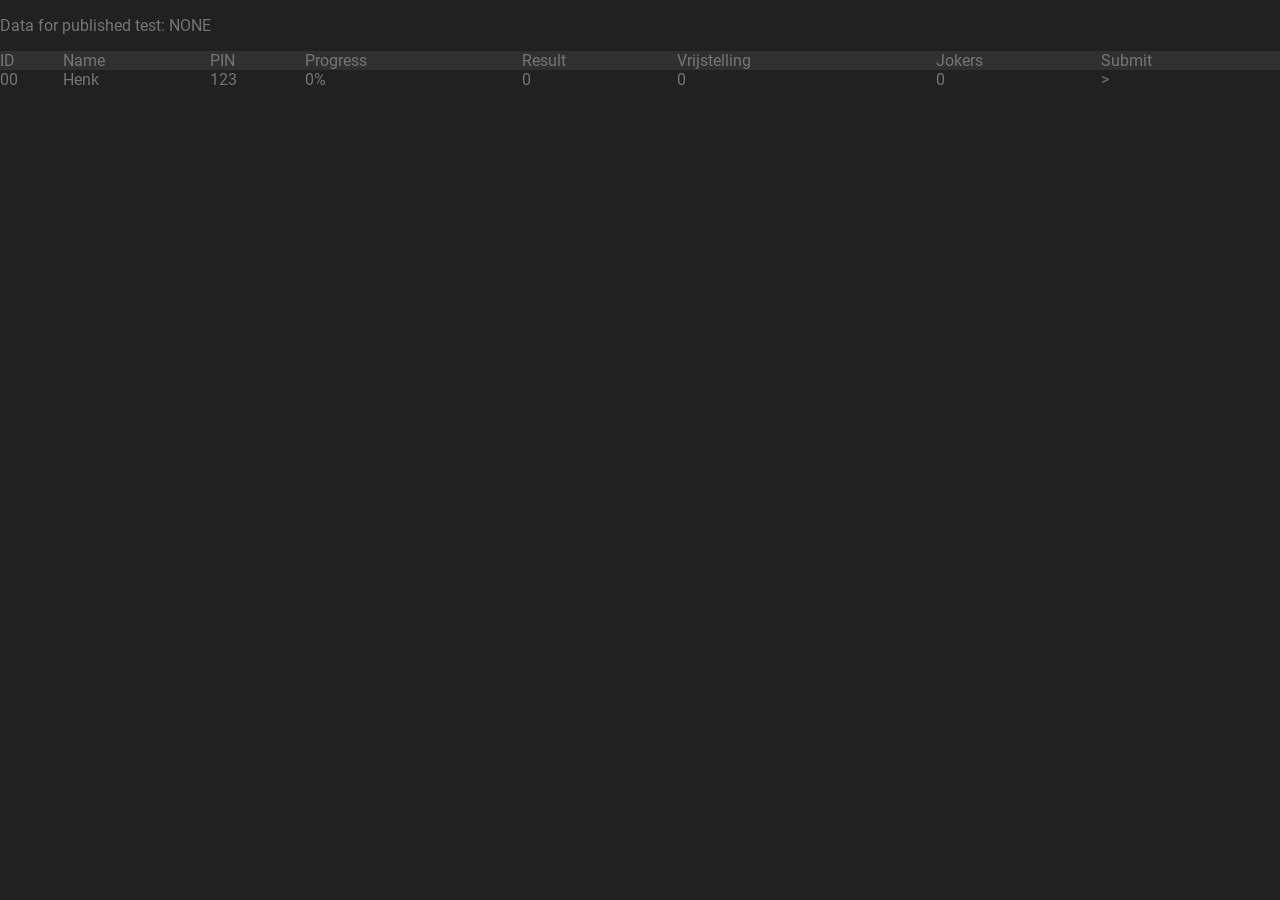
==== publishedtestdata.html @ 834fe492 "Result editor" ====
<!DOCTYPE html>
<html>
    <head>
        <title>
            WIDM Published Test Data
        </title>
        <link rel="stylesheet" href="style/testdata.css">
        <script src="script/testeditor.js"></script>
        <script src="script/load.js"></script>
        <script src="script/save.js"></script>
    </head>
    <body id="body">
        <div class="pubtestnameholder">
            Data for published test: <span id="pubtestname">NONE</span>
        </div>
        <div class="TB">
            <div class="TR head">
                <div class="TD">
                    ID
                </div>
                <div class="TD">
                    Name
                </div>
                <div class="TD">
                    PIN
                </div>
                <div class="TD">
                    Progress
                </div>
                <div class="TD">
                    Result
                </div>
                <div class="TD">
                    Vrijstelling
                </div>
                <div class="TD">
                    Jokers
                </div>
                <div class="TD">
                    Submit
                </div>
            </div>
            <div class="TR">
                <div class="TD">
                    00
                </div>
                <div class="TD">
                    Henk
                </div>
                <div class="TD">
                    123
                </div>
                <div class="TD">
                    0%
                </div>
                <div class="TD">
                    0
                </div>
                <div class="TD">
                    0
                </div>
                <div class="TD">
                    0
                </div>
                <div class="TD">
                    >
                </div>
            </div>
        </div>
    </body>
</html>
---- style/testdata.css ----
@font-face {
    font-family: 'ORCA';
    src: url(OCRAEXT.ttf);
    font-family: 'UbuntuC';
    src: url(Ubuntu-C.ttf);
    font-family: 'Roboto';
    src: url(Roboto-Regular.ttf);
}
#body {
    background-color: #212121;
    font-family: 'Roboto', sans-serif;
    color: #757575;
    font-size: 1em;
    width: 100%;
    height: 100%;
    margin: 0px;
    overflow: hidden;
}
.pubtestnameholder {
    margin-top: 1em;
    margin-bottom: 1em;
}
.TB {
    display: table;
    width: 100%;
}
.TR {
    display: table-row;
    transition: background-color .2s ease;
}
.TR:hover {
    background-color: #303030;
}
.TD {
    display: table-cell;
}
.head {
    background-color: #303030;
}
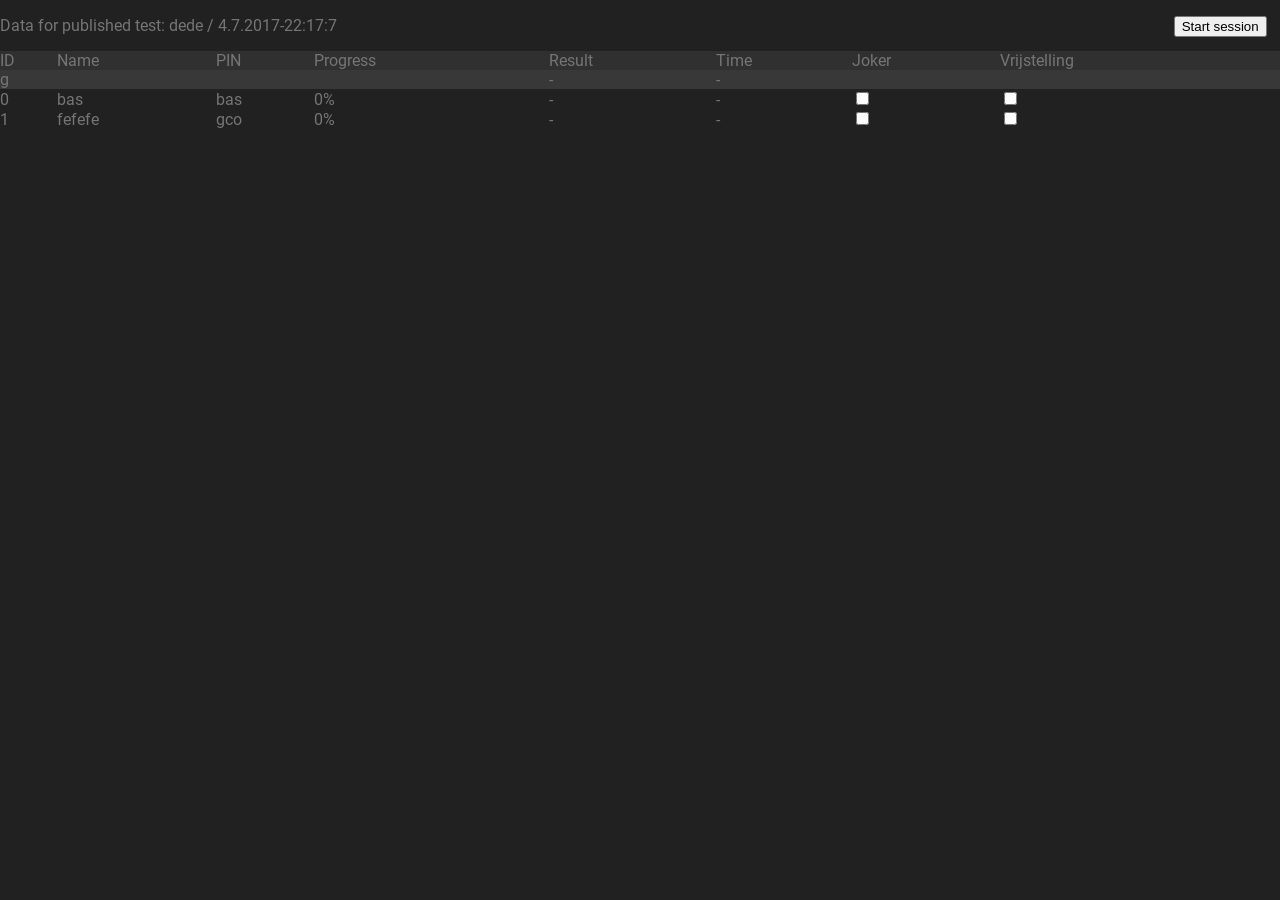
==== commit 4976ca38: "updated publishedtestdata" ====
--- a/publishedtestdata.html
+++ b/publishedtestdata.html
@@ -1,71 +1,49 @@
 <!DOCTYPE html>
 <html>
-    <head>
-        <title>
-            WIDM Published Test Data
-        </title>
-        <link rel="stylesheet" href="style/testdata.css">
-        <script src="script/testeditor.js"></script>
-        <script src="script/load.js"></script>
-        <script src="script/save.js"></script>
-    </head>
-    <body id="body">
-        <div class="pubtestnameholder">
-            Data for published test: <span id="pubtestname">NONE</span>
-        </div>
-        <div class="TB">
-            <div class="TR head">
-                <div class="TD">
-                    ID
-                </div>
-                <div class="TD">
-                    Name
-                </div>
-                <div class="TD">
-                    PIN
-                </div>
-                <div class="TD">
-                    Progress
-                </div>
-                <div class="TD">
-                    Result
-                </div>
-                <div class="TD">
-                    Vrijstelling
-                </div>
-                <div class="TD">
-                    Jokers
-                </div>
-                <div class="TD">
-                    Submit
-                </div>
+
+<head>
+    <title>
+        WIDM Published Test Data
+    </title>
+    <link rel="stylesheet" href="style/testdata.css">
+    <script src="script/publishedtestdata.js"></script>
+    <script src="script/load.js"></script>
+    <script src="script/save.js"></script>
+</head>
+
+<body id="body" onload="initPage();">
+    <button type="button" id="sessionButton" onclick="toggleSession();">Start session</button>
+    <div class="pubtestnameholder">
+        Data for published test: <span id="pubtestname">NONE</span>
+    </div>
+    <div class="TB" id="dataTable">
+        <div class="TR head">
+            <div class="TD">
+                ID
             </div>
-            <div class="TR">
-                <div class="TD">
-                    00
-                </div>
-                <div class="TD">
-                    Henk
-                </div>
-                <div class="TD">
-                    123
-                </div>
-                <div class="TD">
-                    0%
-                </div>
-                <div class="TD">
-                    0
-                </div>
-                <div class="TD">
-                    0
-                </div>
-                <div class="TD">
-                    0
-                </div>
-                <div class="TD">
-                    >
-                </div>
+            <div class="TD">
+                Name
+            </div>
+            <div class="TD">
+                PIN
+            </div>
+            <div class="TD">
+                Progress
+            </div>
+            <div class="TD">
+                Result
+            </div>
+            <div class="TD">
+                Time
+            </div>
+            <div class="TD">
+                Joker
+            </div>
+            <div class="TD">
+                Vrijstelling
             </div>
         </div>
-    </body>
+    </div>
+</body>
+
 </html>
--- a/style/testdata.css
+++ b/style/testdata.css
@@ -6,6 +6,7 @@
     font-family: 'Roboto';
     src: url(Roboto-Regular.ttf);
 }
+
 #body {
     background-color: #212121;
     font-family: 'Roboto', sans-serif;
@@ -16,24 +17,45 @@
     margin: 0px;
     overflow: hidden;
 }
+
 .pubtestnameholder {
     margin-top: 1em;
     margin-bottom: 1em;
 }
+
 .TB {
     display: table;
     width: 100%;
 }
+
 .TR {
     display: table-row;
     transition: background-color .2s ease;
 }
+
 .TR:hover {
     background-color: #303030;
 }
+
 .TD {
     display: table-cell;
 }
+
 .head {
     background-color: #303030;
 }
+
+.Group {
+    background-color: #383838;
+    transition: background-color .2s ease;
+}
+
+.Group:hover {
+    background-color: #2d5867;
+}
+
+#sessionButton {
+    display: block;
+    float: right;
+    margin-right: 1em;
+}
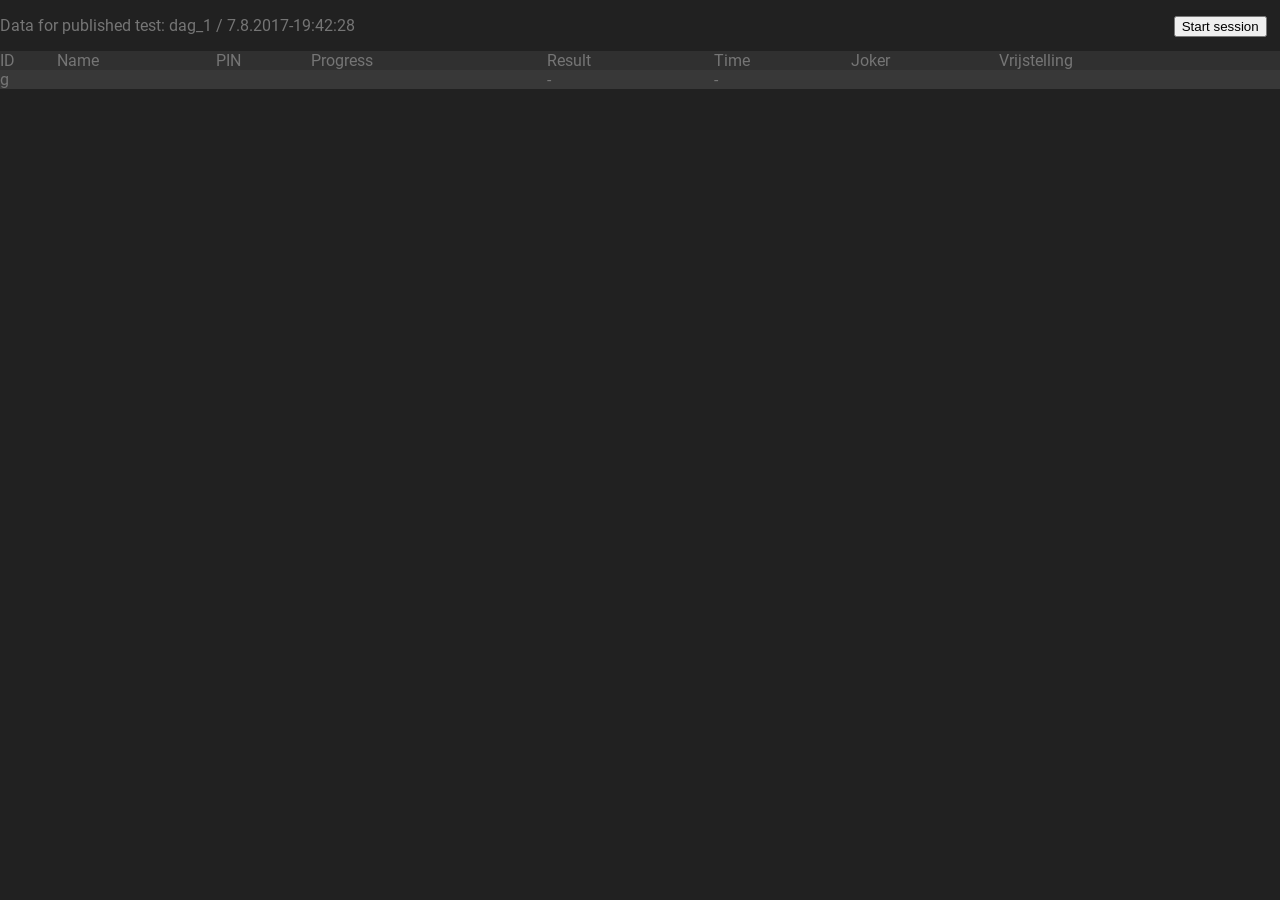
==== commit 6835787b: "background logo + favicons" ====
--- a/publishedtestdata.html
+++ b/publishedtestdata.html
@@ -5,6 +5,7 @@
     <title>
         WIDM Published Test Data
     </title>
+    <link rel="shortcut icon" type="image/png" href="images/favicon.png">
     <link rel="stylesheet" href="style/testdata.css">
     <script src="script/publishedtestdata.js"></script>
     <script src="script/load.js"></script>
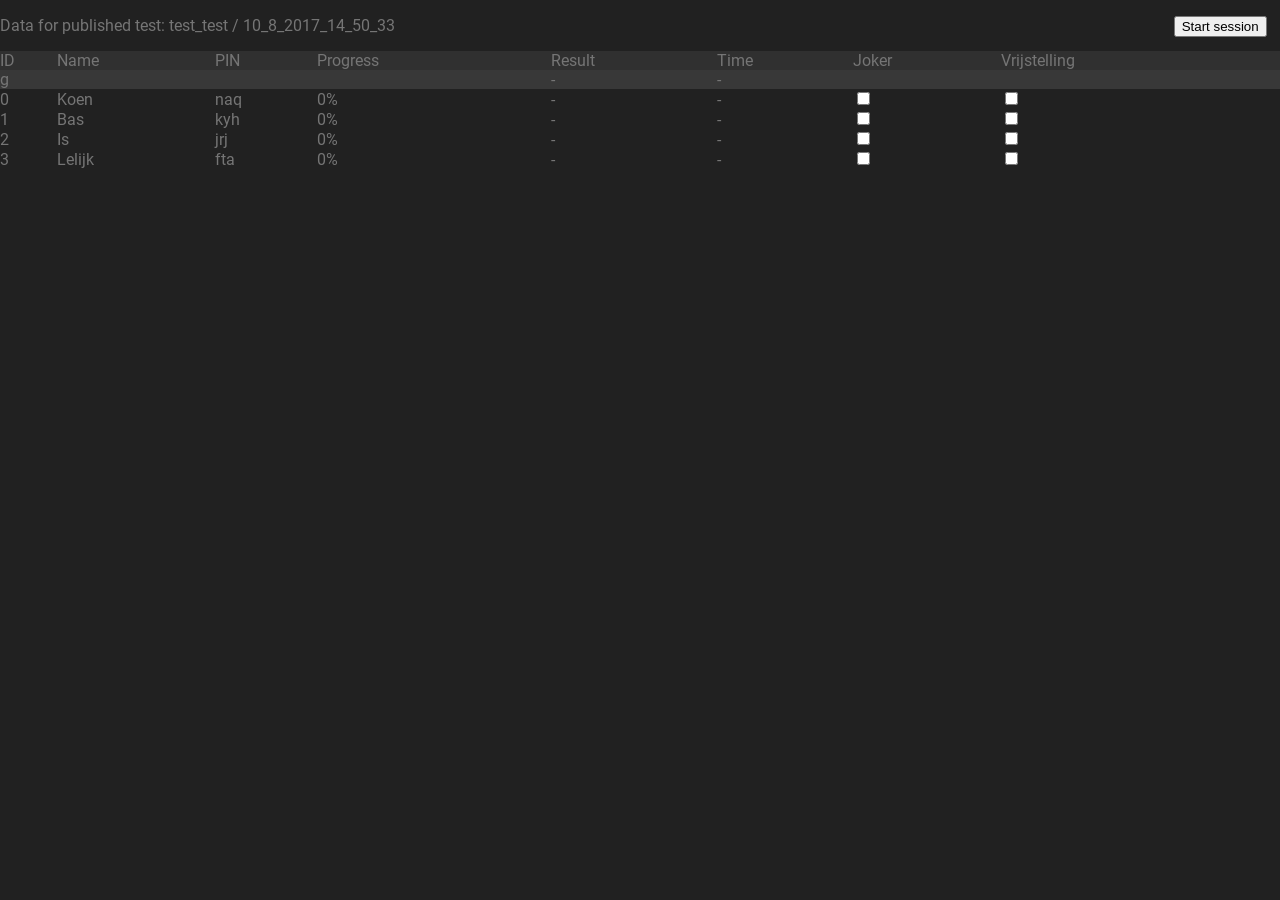
==== commit 7ae35312: "Changes" ====
--- a/publishedtestdata.html
+++ b/publishedtestdata.html
@@ -15,7 +15,7 @@
 <body id="body" onload="initPage();">
     <button type="button" id="sessionButton" onclick="toggleSession();">Start session</button>
     <div class="pubtestnameholder">
-        Data for published test: <span id="pubtestname">NONE</span>
+        Data for published test: <span id="pubtestname">FAILED TO RETRIEVE DATA</span>
     </div>
     <div class="TB" id="dataTable">
         <div class="TR head">
